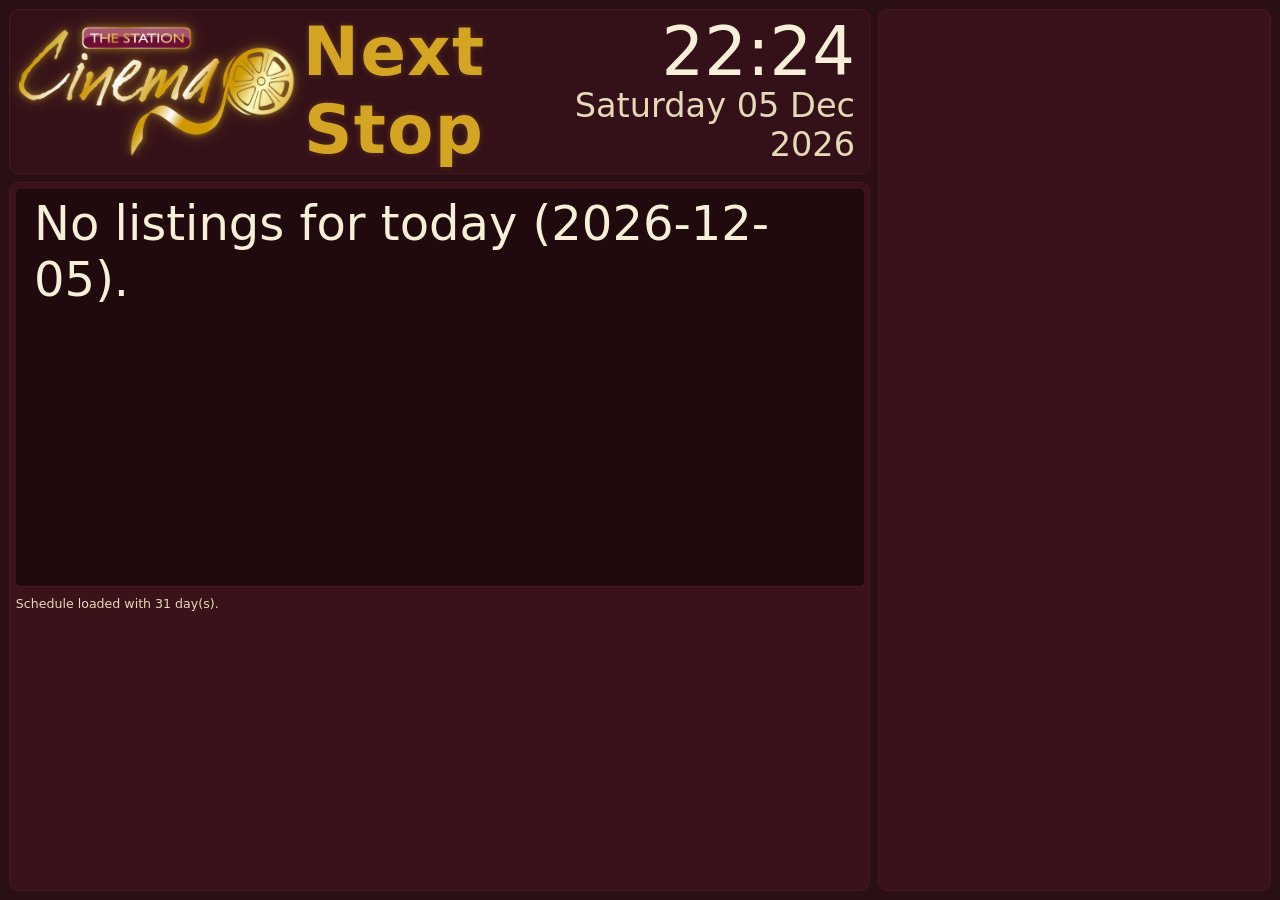
==== index.html @ 09c9fb81 "fix: bump version" ====
<!DOCTYPE html>
<html lang="en">
<head>
  <meta charset="UTF-8">
  <meta name="viewport" content="width=device-width, initial-scale=1.0">
  <meta http-equiv="Cache-Control" content="no-cache, no-store, must-revalidate">
  <meta http-equiv="Pragma" content="no-cache">
  <meta http-equiv="Expires" content="0">
  <title>The Station Cinema - Display Board</title>
  <link rel="stylesheet" href="style.css?v=20260328Z">
</head>
<body>
  <div class="app layout">
    <header class="header">
      <img class="logo" src="logo.png" alt="Station Cinema">
      <div class="section-title">Next Stop</div>
      <div class="clock">
        <div id="clock-time">--:--</div>
        <div id="clock-date"></div>
      </div>
    </header>
    <main class="panel today">
      <div id="today-list" class="list"></div>
    </main>
    <aside class="panel info">
      <h2 id="info-title"></h2>
      <div class="info-wrap">
        <img id="info-poster" src="" alt="" style="display:none">
        <div id="info-body-wrap">
          <p id="info-body"></p>
        </div>
      </div>
    </aside>
  </div>
  <script>
    window.TMDB_API_KEY = "1ac6070606f4a415fccbfbcbb78fe224";
    window.TMDB_LANG    = "en-GB";
    (function(){
      function setScale(){
        var s = window.innerHeight / 1080;
        document.documentElement.style.setProperty("--autoscale", String(s));
      }
      setScale();
      window.addEventListener("resize", setScale);
    })();
  </script>
  <script src="schedule.js?v=20260506d"></script>
  <script src="script.js?v=20260328ZZ2"></script>
</body>
</html>
---- style.css ----
:root{--bg:#2a0f14;--panel:#3a131a;--fg:#f8efd8;--muted:#e6d9b7;--accent:#d4a523;--gap:1.1vmin;--autoscale:1;--contentScale:1;--infoScale:1;}
*{box-sizing:border-box}html,body{height:100%;overflow:hidden}html{background:var(--bg)}body{margin:0;color:var(--fg);font-family:system-ui,Segoe UI,Roboto,Arial,sans-serif;user-select:none}
.app.layout{display:grid;grid-template-columns:2.2fr 1fr;grid-template-rows:auto 1fr;grid-template-areas:"header info" "today info";gap:var(--gap);height:100dvh;max-height:100dvh;padding:var(--gap);overflow:hidden}
.header{grid-area:header;display:grid;grid-template-columns:auto 1fr auto;align-items:center;gap:calc(var(--gap)*.8);padding:.4vmin 1.0vmin;background:#341118;border-radius:.9vmin;outline:1px solid #4a1720}
.logo{max-height:clamp(36px, calc(8.5vmin * var(--autoscale) * var(--contentScale)), 130px);height:auto;width:auto;filter:drop-shadow(0 0 3px rgba(212,165,35,.55)) drop-shadow(0 0 8px rgba(212,165,35,.30))}
.section-title{justify-self:center;text-align:center;font-weight:900;letter-spacing:.02em;color:var(--accent);text-shadow:0 0 6px rgba(212,165,35,.25);font-size:clamp(1.2rem, calc(3.5vmin * var(--autoscale) * var(--contentScale)), 4.2rem);}
.clock{display:flex;flex-direction:column;align-items:flex-end;justify-content:center;text-align:right;font-variant-numeric:tabular-nums;padding-right:.6vmin}
#clock-time{font-size:clamp(1rem, calc(3.1vmin * var(--autoscale) * var(--contentScale)), 4.2rem);line-height:1}
#clock-date{font-size:clamp(.8rem, calc(1.6vmin * var(--autoscale) * var(--contentScale)), 2.1rem);color:var(--muted)}
.panel.today{grid-area:today;background:var(--panel);outline:1px solid #4a1720;border-radius:.9vmin;padding:calc(var(--gap)*.6);display:flex;flex-direction:column;min-width:0;overflow:hidden}
.list{display:grid;gap:calc(var(--gap)*.35);font-size:clamp(1.0rem, calc(2.4vmin * var(--autoscale) * var(--contentScale)), 3.0rem);margin-top:0;flex:1;min-height:0;overflow:hidden}
.row{display:grid;grid-template-columns:auto 1fr;align-items:center;gap:calc(var(--gap)*.55);padding:.45vmin .65vmin;border-radius:.7vmin}
.thumb{width:clamp(calc(54px * var(--autoscale) * var(--contentScale)), calc(8.5vmin * var(--autoscale) * var(--contentScale)), calc(120px * var(--autoscale) * var(--contentScale)));height:clamp(calc(81px * var(--autoscale) * var(--contentScale)), calc(13.2vmin * var(--autoscale) * var(--contentScale)), calc(178px * var(--autoscale) * var(--contentScale)));border-radius:.55vmin;overflow:hidden;outline:1px solid #4a1720;box-shadow:0 0 6px rgba(0,0,0,.25);background:#1e0a0d;display:flex;align-items:center;justify-content:center}
.thumb img{width:100%;height:100%;object-fit:cover;display:block}
.film{display:flex;flex-direction:column;gap:.15vmin;align-items:flex-start}
.title{font-weight:800;font-size:clamp(1.1rem, calc(3.2vmin * var(--autoscale) * var(--contentScale)), 3.8rem);letter-spacing:.01em}
.times{display:flex;flex-wrap:wrap;gap:.45ch .6ch;margin-top:.1vmin;align-items:center}
.badge{background:#210a0e;outline:1px solid #4a1720;border-radius:.4vmin;padding:.12em .38em;font-variant-numeric:tabular-nums;position:relative}
.badge.past{opacity:.55}
.badge.sub{outline-color:var(--accent);color:var(--accent);border-color:var(--accent)}
.badge.sub .icon{margin-left:.25ch;filter:drop-shadow(0 0 3px rgba(212,165,35,.55))}
.count-inline{display:inline-block;margin-left:.7ch;color:var(--accent);font-variant-numeric:tabular-nums;font-family:ui-monospace,Menlo,Consolas,monospace}
.count-inline.departing{color:var(--accent);text-shadow:0 0 8px rgba(212,165,35,.5)}
.count-inline.departed{color:var(--accent);text-shadow:none}
.panel.info{grid-area:info;background:var(--panel);outline:1px solid #4a1720;border-radius:.9vmin;padding:calc(var(--gap)*.5);display:grid;grid-template-rows:auto 1fr;min-width:0;height:100%}
.panel.info #info-title{color:var(--accent);font-weight:900;text-shadow:0 0 6px rgba(212,165,35,.25);font-size:clamp(1.5rem, calc(3.8vmin * var(--autoscale) * var(--contentScale) * var(--infoScale)), calc(4.6rem * var(--contentScale) * var(--infoScale)));margin:0 0 .2em 0;justify-self:center;text-align:center}
.panel.info .info-wrap{display:grid;place-items:center;grid-template-columns:1fr;grid-auto-rows:auto;gap:calc(var(--gap)*.6);align-items:center;justify-items:center;height:100%;margin:0}
#info-poster{justify-self:center;width:clamp(160px, calc(26vmin * var(--autoscale) * var(--contentScale)), calc(480px * var(--contentScale)));height:auto;max-height:58vh;border-radius:.55vmin;outline:1px solid #4a1720;box-shadow:0 0 10px rgba(0,0,0,.25);margin-bottom:.25rem}
#info-body-wrap{max-width:72ch;max-height:64vh;overflow:hidden;justify-self:center}
#info-body{text-align:center;margin:0;line-height:1.45;font-size:clamp(1.15rem, calc(2.7vmin * var(--autoscale) * var(--contentScale) * var(--infoScale)), calc(3.2rem * var(--contentScale) * var(--infoScale)))}
.small-note{font-size:clamp(.7rem,1.4vmin,1.2rem);color:var(--muted);margin-top:.5em}
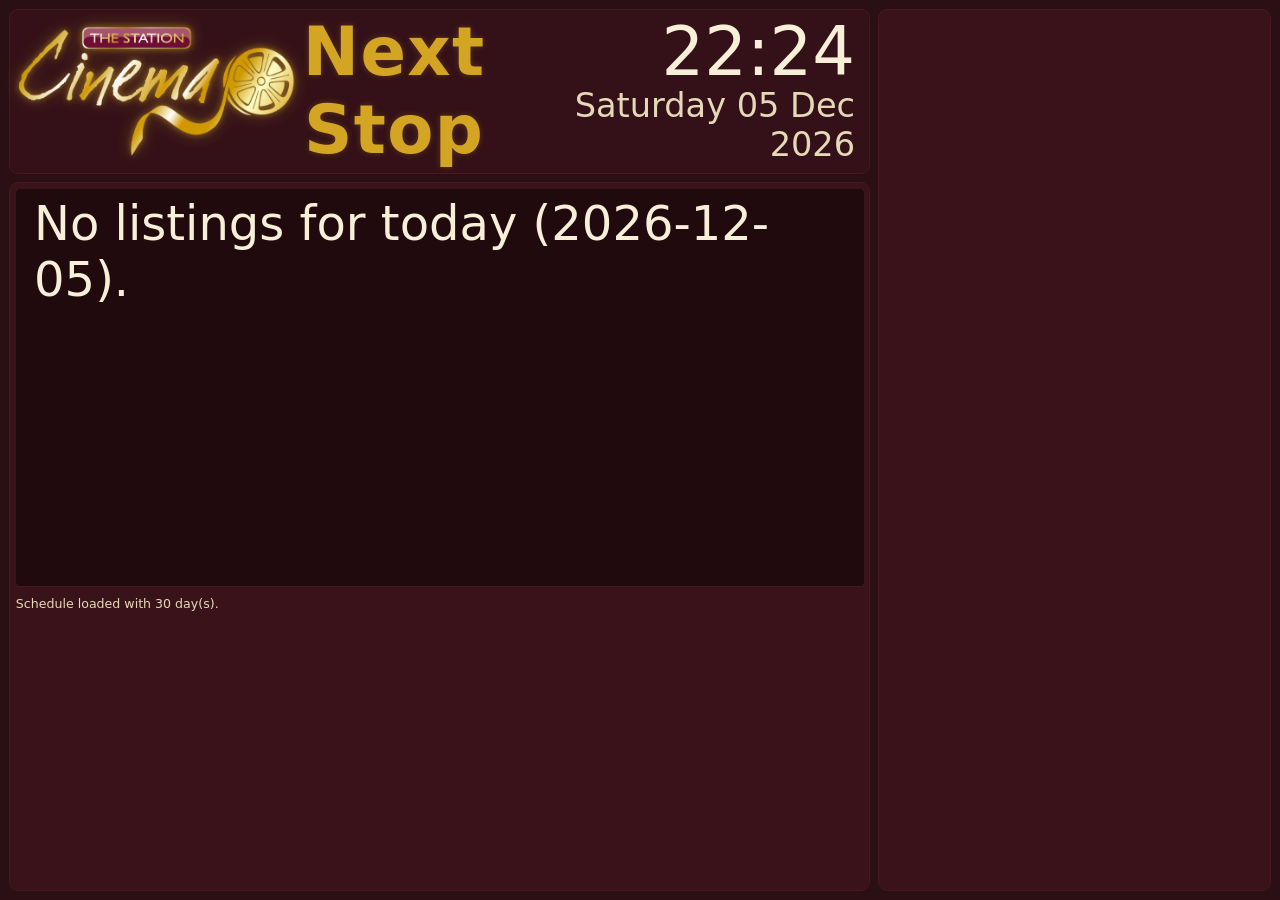
==== commit 84966c6e: "fix: bump schedule version" ====
--- a/index.html
+++ b/index.html
@@ -44,7 +44,7 @@
       window.addEventListener("resize", setScale);
     })();
   </script>
-  <script src="schedule.js?v=20260506d"></script>
+  <script src="schedule.js?v=20260717"></script>
   <script src="script.js?v=20260328ZZ2"></script>
 </body>
 </html>
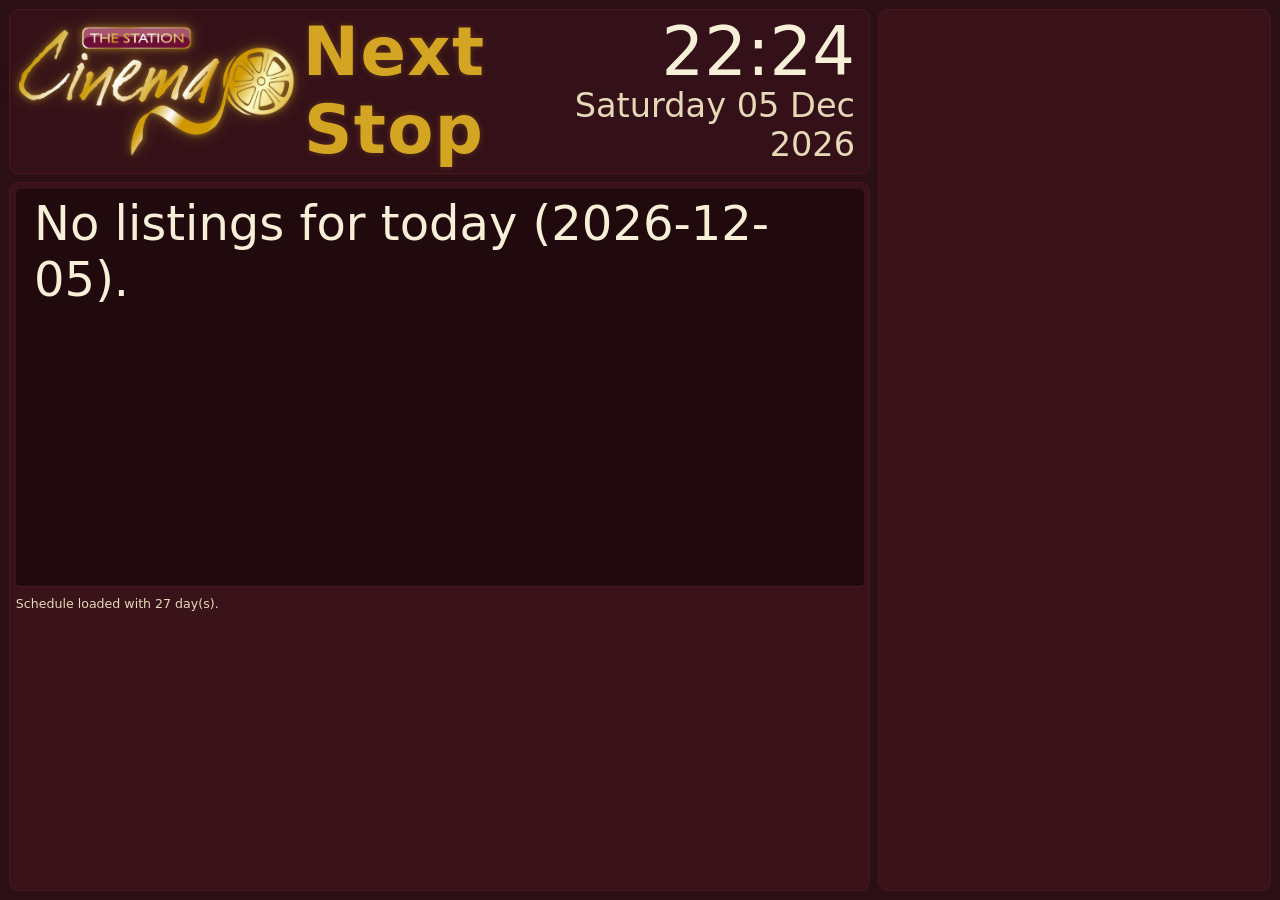
==== commit 34f60c77: "fix: bump schedule version" ====
--- a/index.html
+++ b/index.html
@@ -44,7 +44,7 @@
       window.addEventListener("resize", setScale);
     })();
   </script>
-  <script src="schedule.js?v=20260717"></script>
+  <script src="schedule.js?v=20260721"></script>
   <script src="script.js?v=20260328ZZ2"></script>
 </body>
 </html>
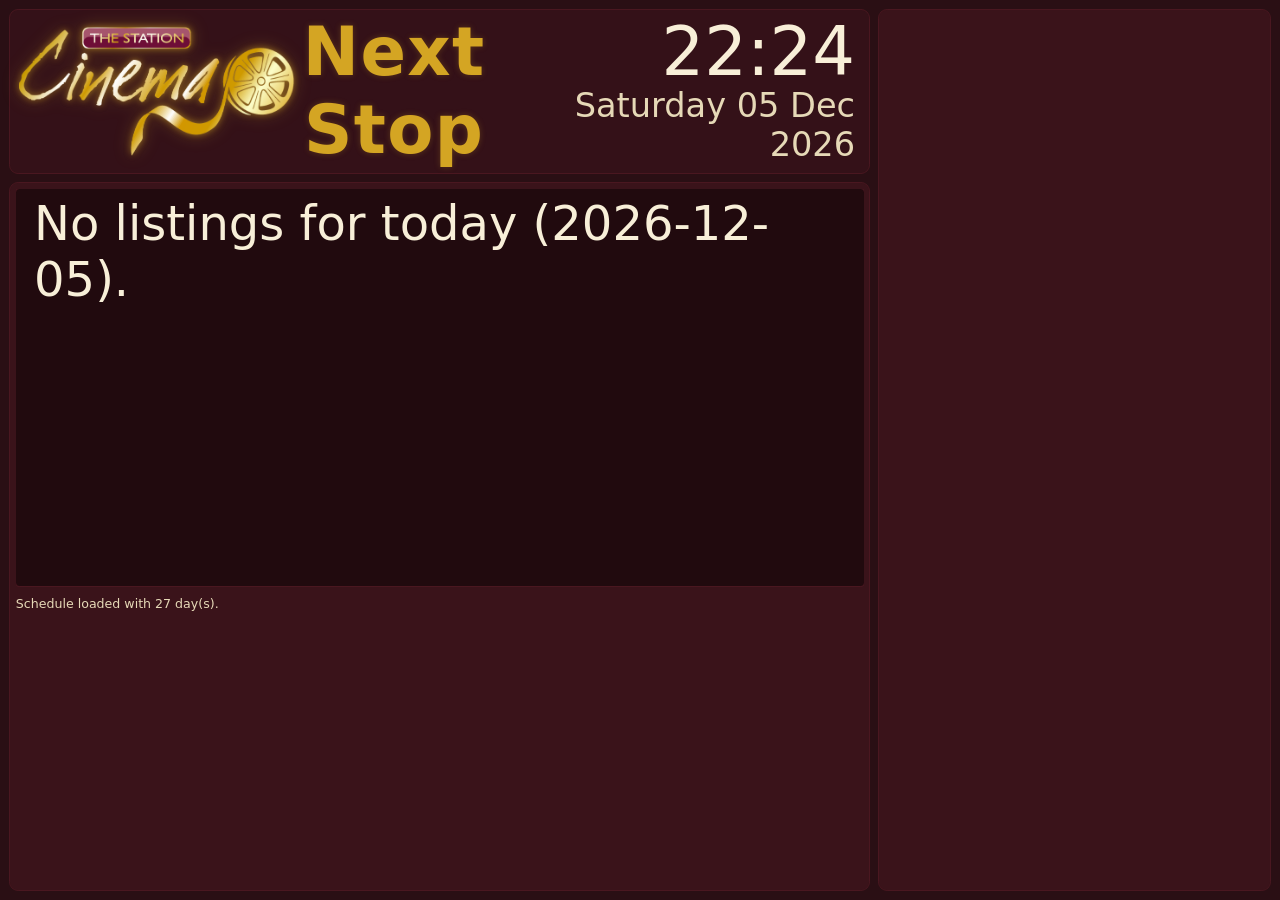
==== commit 2bd9bcf3: "fix: bump to 20260721b" ====
--- a/index.html
+++ b/index.html
@@ -44,7 +44,7 @@
       window.addEventListener("resize", setScale);
     })();
   </script>
-  <script src="schedule.js?v=20260721"></script>
+  <script src="schedule.js?v=20260721b"></script>
   <script src="script.js?v=20260328ZZ2"></script>
 </body>
 </html>
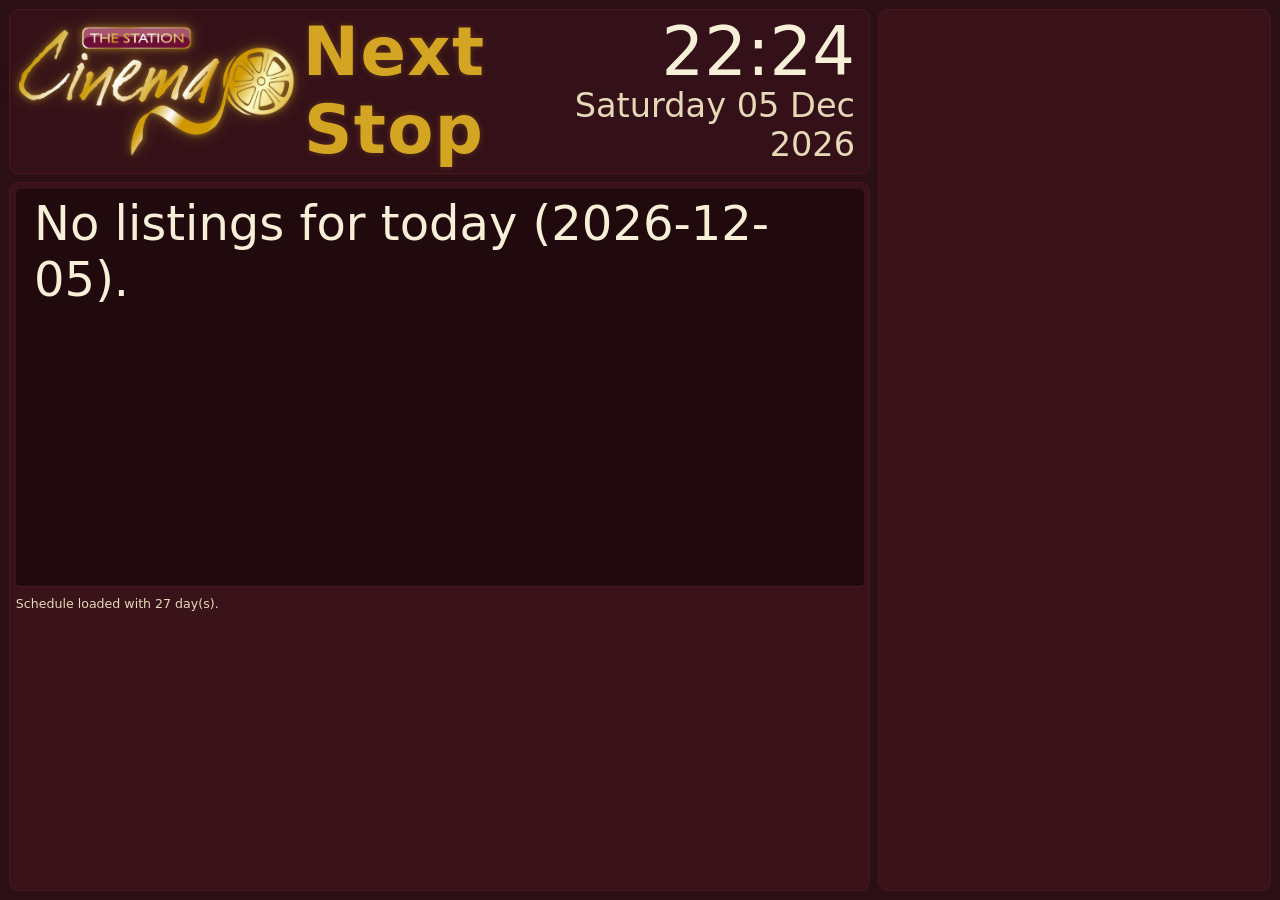
==== commit 7ed20f8d: "fix: bump to 20260721c" ====
--- a/index.html
+++ b/index.html
@@ -44,7 +44,7 @@
       window.addEventListener("resize", setScale);
     })();
   </script>
-  <script src="schedule.js?v=20260721b"></script>
+  <script src="schedule.js?v=20260721c"></script>
   <script src="script.js?v=20260328ZZ2"></script>
 </body>
 </html>
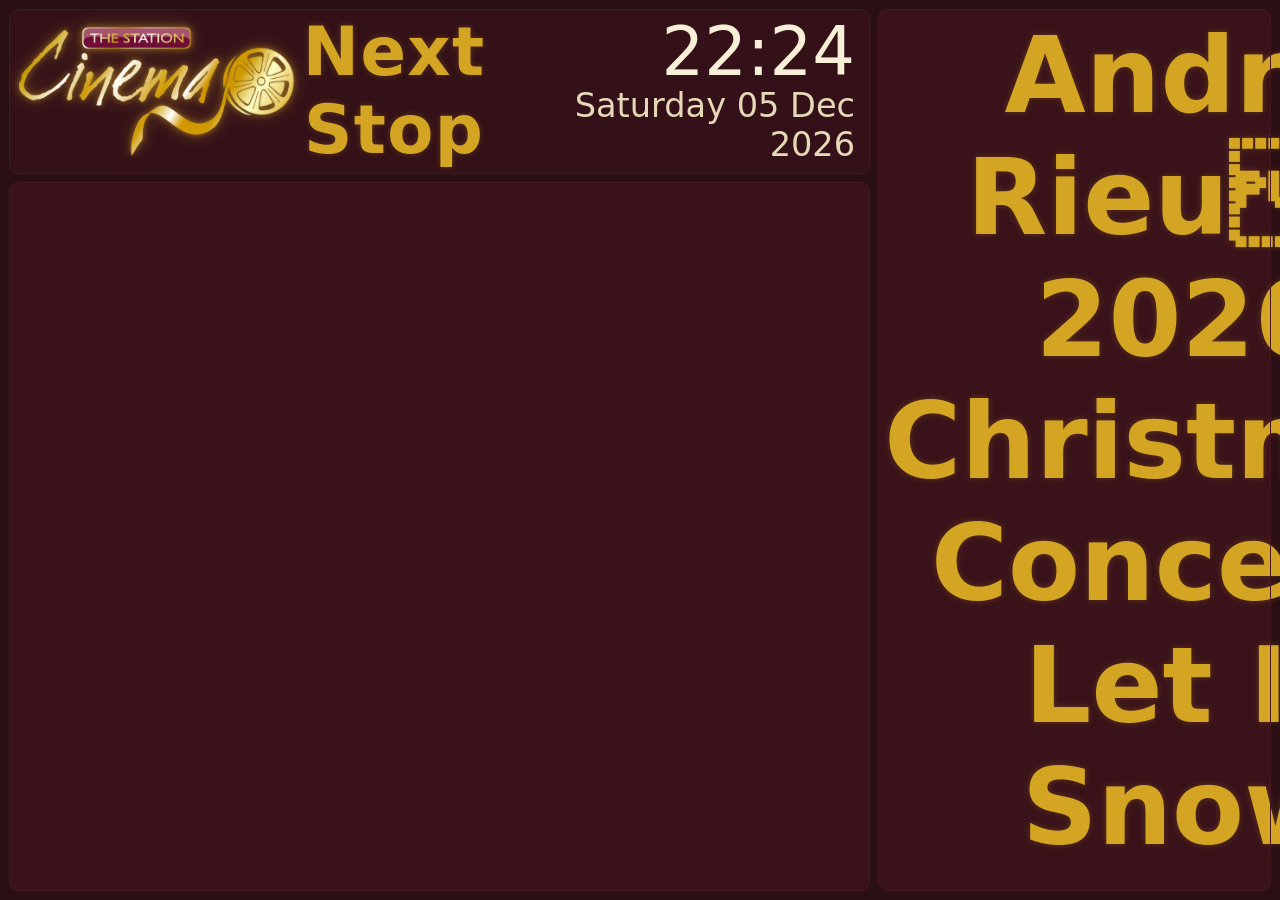
==== commit 96a4f2fd: "fix: bump to 20260815" ====
--- a/index.html
+++ b/index.html
@@ -44,7 +44,7 @@
       window.addEventListener("resize", setScale);
     })();
   </script>
-  <script src="schedule.js?v=20260721c"></script>
+  <script src="schedule.js?v=20260815"></script>
   <script src="script.js?v=20260328ZZ2"></script>
 </body>
 </html>
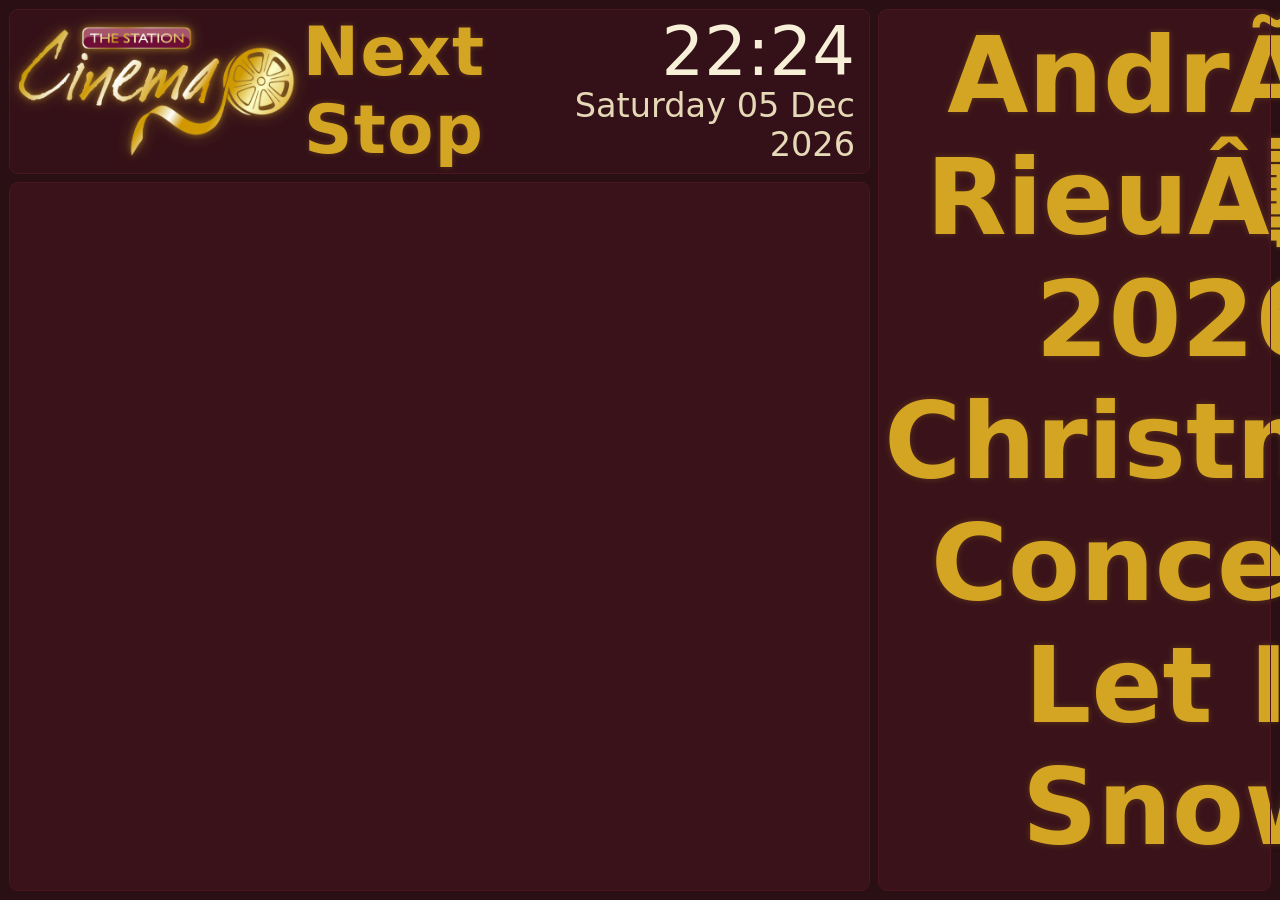
==== commit 0d1d8887: "fix: bump to 20260815b" ====
--- a/index.html
+++ b/index.html
@@ -44,7 +44,7 @@
       window.addEventListener("resize", setScale);
     })();
   </script>
-  <script src="schedule.js?v=20260815"></script>
+  <script src="schedule.js?v=20260815b"></script>
   <script src="script.js?v=20260328ZZ2"></script>
 </body>
 </html>
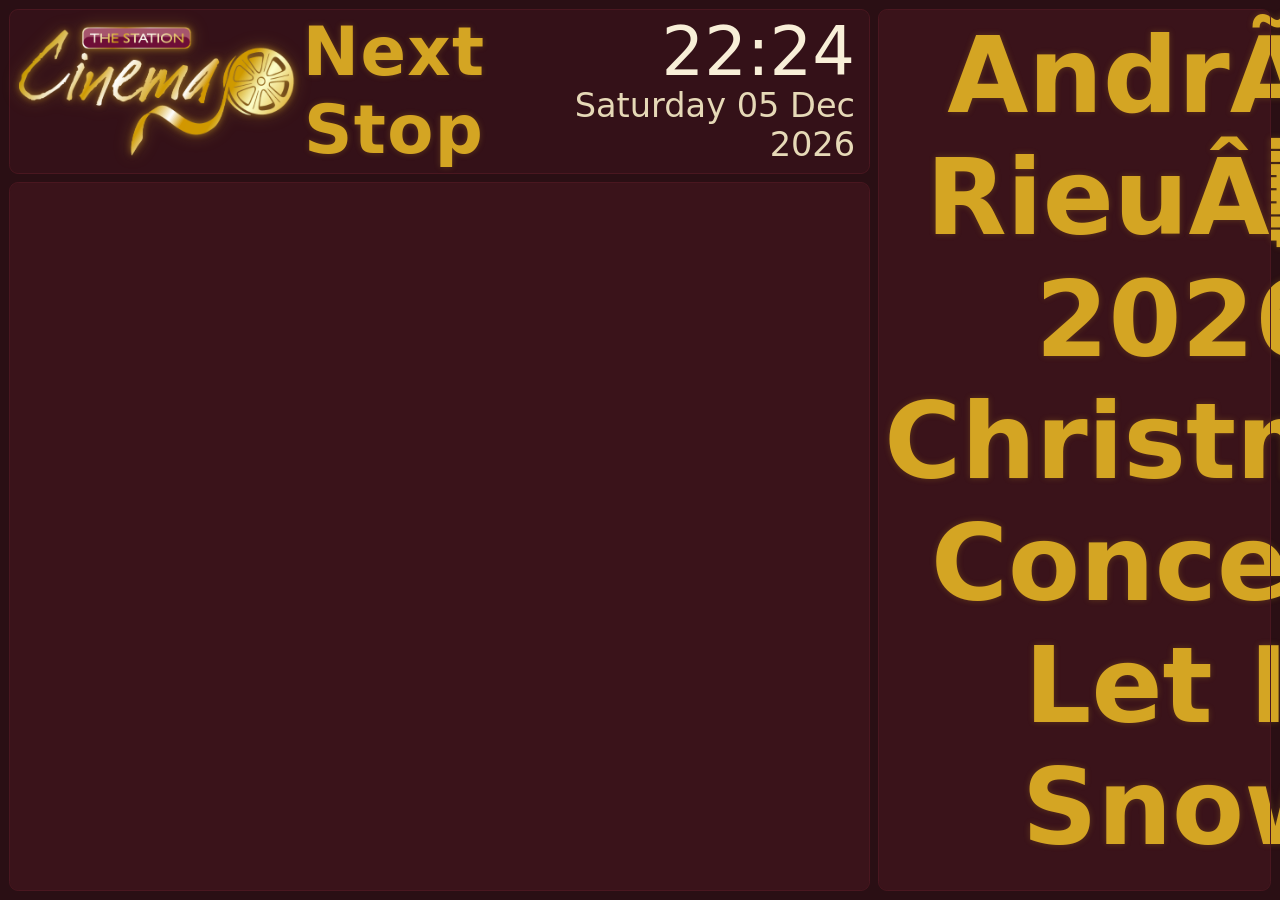
==== commit ea5f2eaa: "fix: bump to 20260815c" ====
--- a/index.html
+++ b/index.html
@@ -44,7 +44,7 @@
       window.addEventListener("resize", setScale);
     })();
   </script>
-  <script src="schedule.js?v=20260815b"></script>
+  <script src="schedule.js?v=20260815c"></script>
   <script src="script.js?v=20260328ZZ2"></script>
 </body>
 </html>
